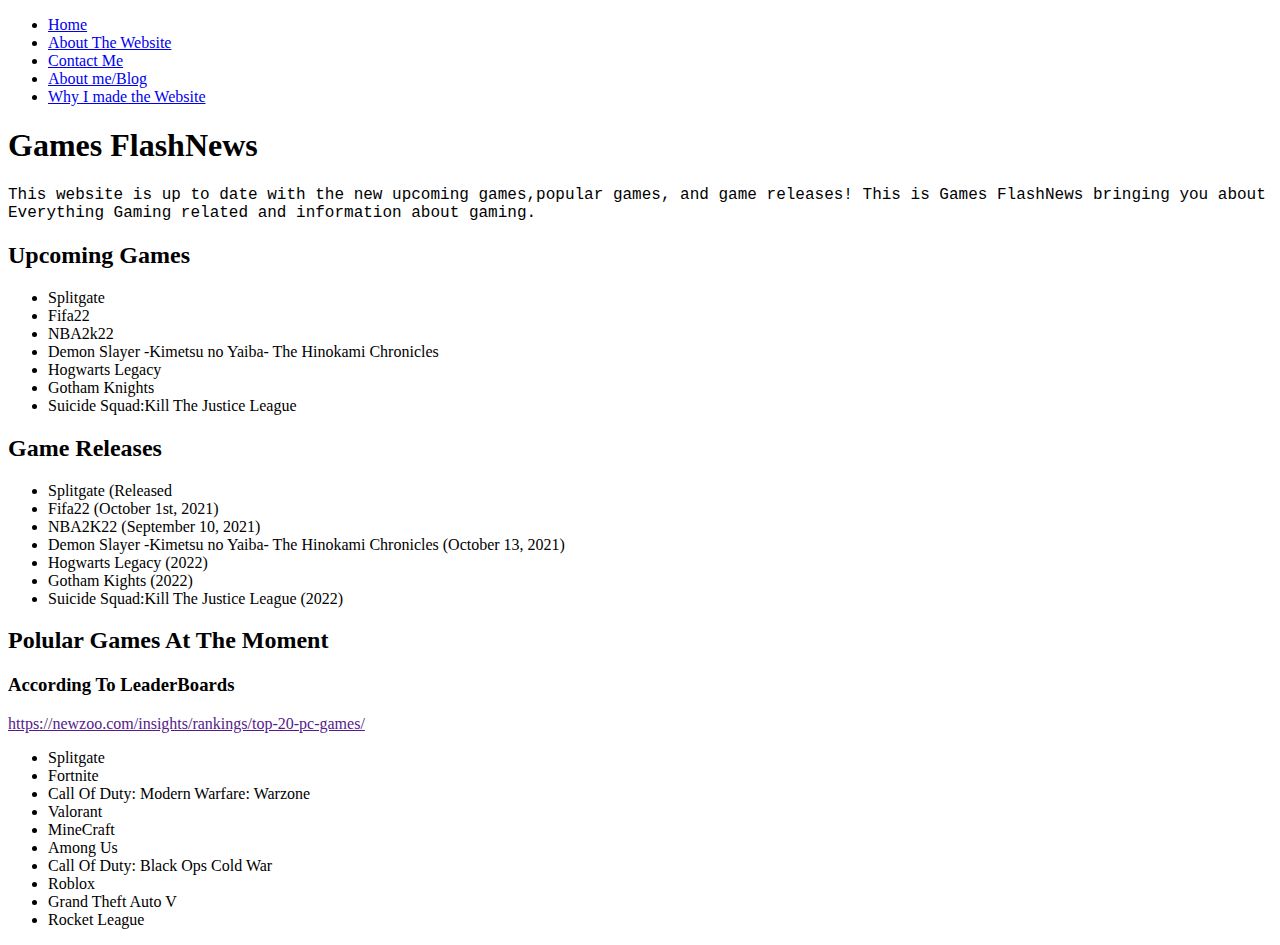
==== index.html @ 71f83522 "Update index.html" ====
<!DOCTYPE html>
<html lang="en">
    <head>
        <link rel="stylesheet" href="style.css">
        <title>Game FlashNews</title>
    </head>

    <body>
        <ul>
            <li><a href="index.html">Home</a></li>
            <li><a href="about.html">About The Website</a></li>
            <li><a href="contact.html">Contact Me</a></li>
            <li><a href="AboutMe.html">About me/Blog</a></li>
            <li><a href="webfor.html">Why I made the Website</a></li>
        </ul>


        <h1>Games FlashNews</h1>
        <p>This website is up to date with the new upcoming games,popular games, and game releases! This is Games FlashNews bringing you about Everything Gaming related and information about gaming.</p>
        <h2>Upcoming Games</h2>
        <ul> 
            <li>Splitgate</li>
            <li>Fifa22</li>
            <li>NBA2k22</li>
            <li>Demon Slayer -Kimetsu no Yaiba- The Hinokami Chronicles</li>
            <li>Hogwarts Legacy</li>
            <li>Gotham Knights</li>
            <li>Suicide Squad:Kill The Justice League</li>
        </ul>
        <h2>Game Releases</h2>
        <ul>
             <li>Splitgate (Released</li>
             <li>Fifa22 (October 1st, 2021)</li>
             <li>NBA2K22 (September 10, 2021)</li>
             <li>Demon Slayer -Kimetsu no Yaiba- The Hinokami Chronicles (October 13, 2021)</li>
             <li>Hogwarts Legacy (2022)</li>
             <li>Gotham Kights (2022)</li>
             <li>Suicide Squad:Kill The Justice League (2022)</li>


        </ul>
        <h2>Polular Games At The Moment</h2>
        <h3>According To LeaderBoards</h3>
        <a href="">https://newzoo.com/insights/rankings/top-20-pc-games/</a>
        <ul>
            <li>Splitgate</li>
            <li>Fortnite </li>
            <li>Call Of Duty: Modern Warfare: Warzone</li>
            <li>Valorant</li>
            <li>MineCraft</li>
            <li>Among Us</li>
            <li>Call Of Duty: Black Ops Cold War</li>
            <li>Roblox</li>
           <li>Grand Theft Auto V</li> 
           <li>Rocket League</li>
        </ul>
    </body>
</html>
---- style.css ----
p {
    font-family: 'Courier New', Courier, monospace;

}
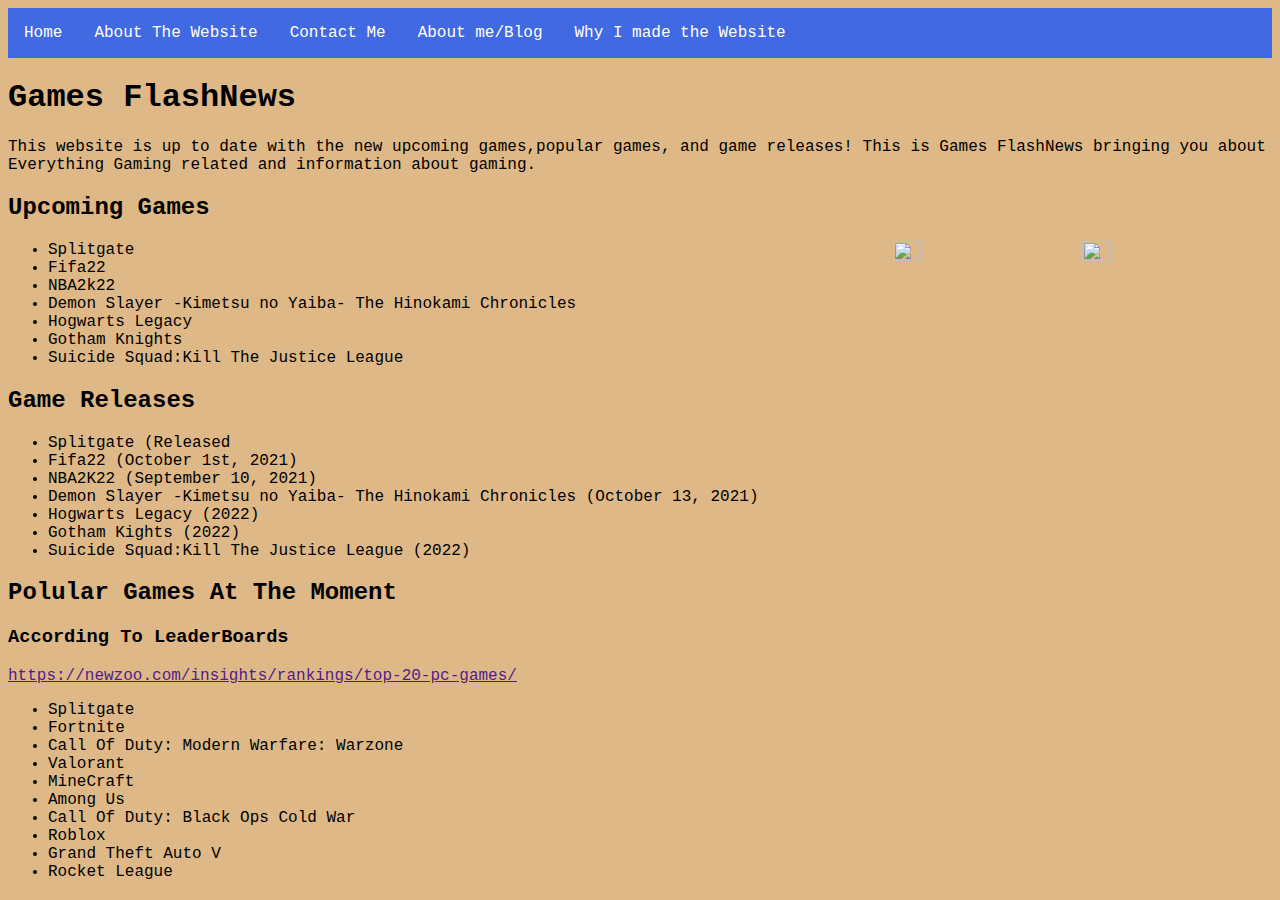
==== commit 6bdabd37: "Update index.html" ====
--- a/index.html
+++ b/index.html
@@ -6,18 +6,21 @@
     </head>
 
     <body>
-        <ul>
-            <li><a href="index.html">Home</a></li>
-            <li><a href="about.html">About The Website</a></li>
-            <li><a href="contact.html">Contact Me</a></li>
-            <li><a href="AboutMe.html">About me/Blog</a></li>
-            <li><a href="webfor.html">Why I made the Website</a></li>
-        </ul>
-
+        <nav>
+            <ul id="navbar">
+                <li><a href="index.html">Home</a></li>
+                <li><a href="about.html">About The Website</a></li>
+                <li><a href="contact.html">Contact Me</a></li>
+                <li><a href="AboutMe.html">About me/Blog</a></li>
+                <li><a href="webfor.html">Why I made the Website</a></li>
+            </ul>
+        </nav> 
 
         <h1>Games FlashNews</h1>
         <p>This website is up to date with the new upcoming games,popular games, and game releases! This is Games FlashNews bringing you about Everything Gaming related and information about gaming.</p>
         <h2>Upcoming Games</h2>
+        <img src="https://www.bhphotovideo.com/images/images1500x1500/sony_3005715_dualsense_wireless_controller_1595096.jpg">
+        <img src="https://m.media-amazon.com/images/I/619+iRxAVqL._SL1500_.jpg">
         <ul> 
             <li>Splitgate</li>
             <li>Fifa22</li>
--- a/style.css
+++ b/style.css
@@ -1,4 +1,36 @@
-p {
+body {
     font-family: 'Courier New', Courier, monospace;
+    background: burlywood;
+}
 
+img {
+    height: 15%;
+    width: 15%;
+    float: right;
 }
+
+#navbar {
+    list-style-type: none;
+    margin: 0;
+    padding: 0;
+    overflow: hidden;
+    background-color: royalblue;
+}
+
+#navbar li {
+    float: left; 
+}
+
+#navbar li a {
+    display: block;
+    padding: 8px;
+    margin: 8px;
+    color: white;
+    text-align: center;
+    text-decoration: none;
+}
+
+#navbar li a:hover {
+    background-color: turquoise;
+}
+
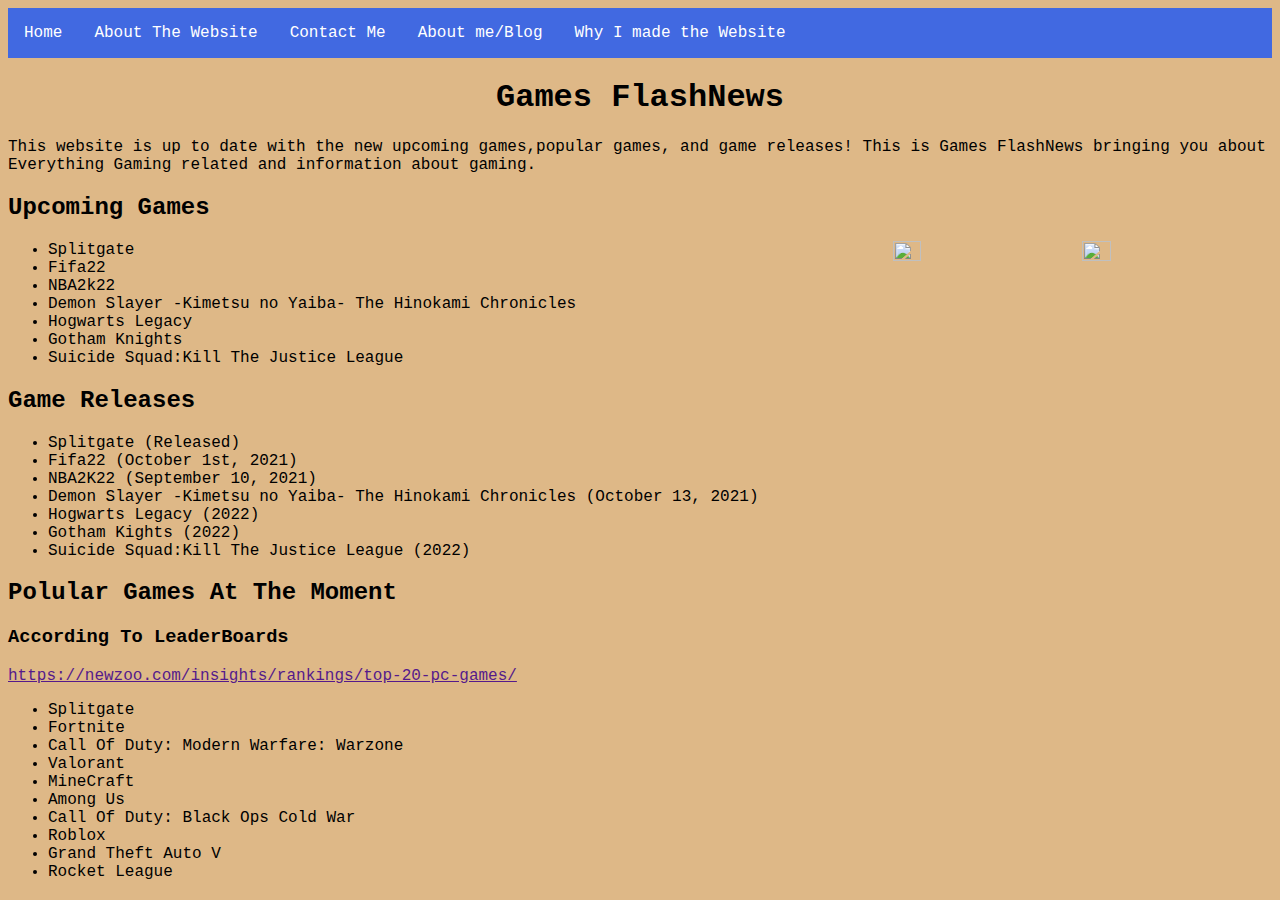
==== commit a9d6c565: "Update index.html" ====
--- a/index.html
+++ b/index.html
@@ -6,6 +6,7 @@
     </head>
 
     <body>
+    
         <nav>
             <ul id="navbar">
                 <li><a href="index.html">Home</a></li>
@@ -32,7 +33,7 @@
         </ul>
         <h2>Game Releases</h2>
         <ul>
-             <li>Splitgate (Released</li>
+             <li>Splitgate (Released)</li>
              <li>Fifa22 (October 1st, 2021)</li>
              <li>NBA2K22 (September 10, 2021)</li>
              <li>Demon Slayer -Kimetsu no Yaiba- The Hinokami Chronicles (October 13, 2021)</li>
--- a/style.css
+++ b/style.css
@@ -34,3 +34,11 @@
     background-color: turquoise;
 }
 
+.active {
+    background-color: teal;
+}
+
+h1 {
+    text-align:center
+}
+
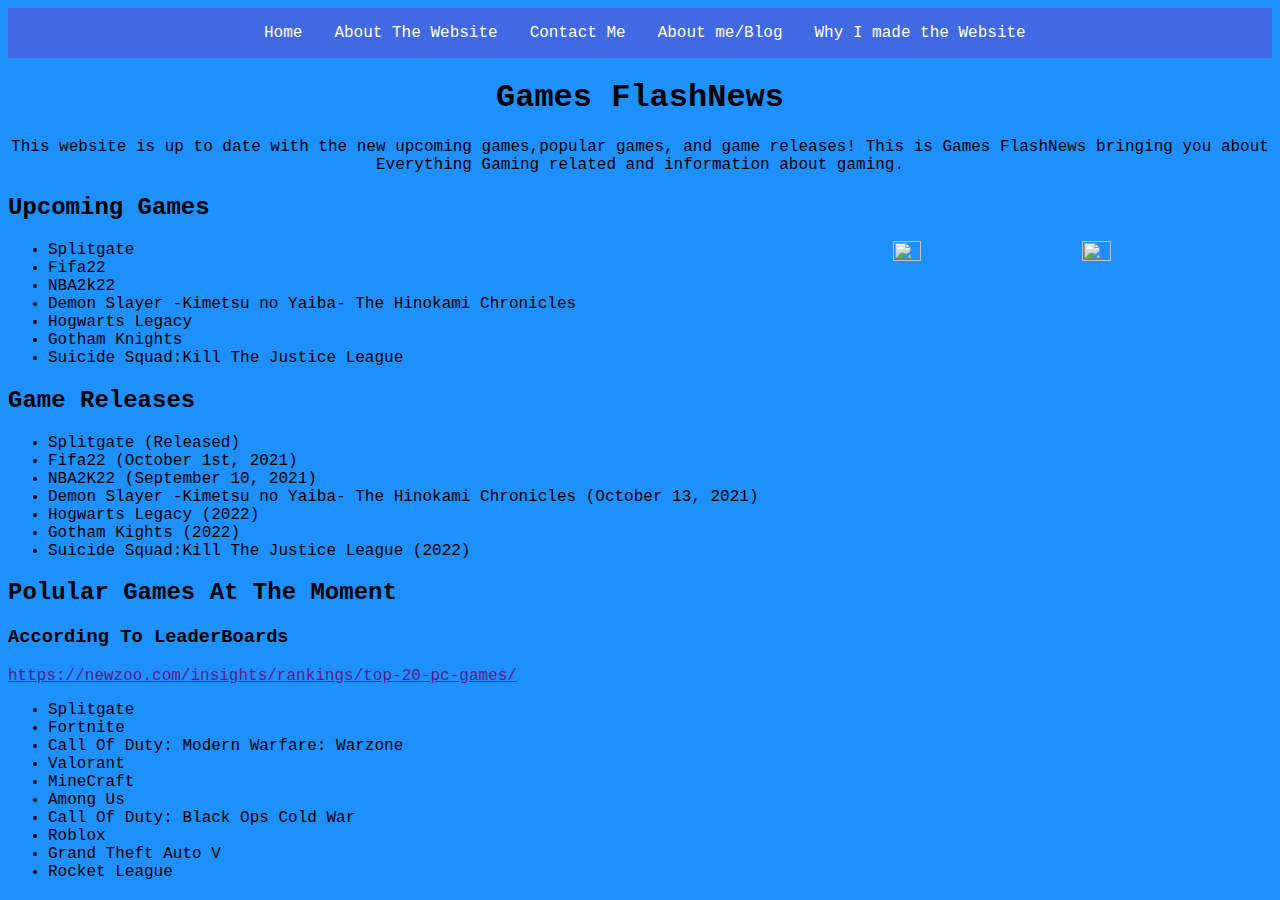
==== commit 0f20dc05: "Update index.html" ====
--- a/index.html
+++ b/index.html
@@ -7,15 +7,17 @@
 
     <body>
     
-        <nav>
-            <ul id="navbar">
-                <li><a href="index.html">Home</a></li>
-                <li><a href="about.html">About The Website</a></li>
-                <li><a href="contact.html">Contact Me</a></li>
-                <li><a href="AboutMe.html">About me/Blog</a></li>
-                <li><a href="webfor.html">Why I made the Website</a></li>
-            </ul>
-        </nav> 
+        <div class="topnav">
+            <div class="nav-center">
+                <ul id="navbar">
+                    <li><a href="index.html">Home</a></li>
+                    <li><a href="about.html">About The Website</a></li>
+                    <li><a href="contact.html">Contact Me</a></li>
+                    <li><a href="AboutMe.html">About me/Blog</a></li>
+                    <li><a href="webfor.html">Why I made the Website</a></li>
+                </ul>
+            </div>
+        </div> 
 
         <h1>Games FlashNews</h1>
         <p>This website is up to date with the new upcoming games,popular games, and game releases! This is Games FlashNews bringing you about Everything Gaming related and information about gaming.</p>
--- a/style.css
+++ b/style.css
@@ -1,6 +1,6 @@
 body {
     font-family: 'Courier New', Courier, monospace;
-    background: burlywood;
+    background-color: dodgerblue;
 }
 
 img {
@@ -10,15 +10,16 @@
 }
 
 #navbar {
+    position: relative;
     list-style-type: none;
     margin: 0;
     padding: 0;
     overflow: hidden;
-    background-color: royalblue;
+    background-color: royalblue;  
 }
 
 #navbar li {
-    float: left; 
+    float: left;   
 }
 
 #navbar li a {
@@ -27,11 +28,22 @@
     margin: 8px;
     color: white;
     text-align: center;
+    list-style-type: none;
     text-decoration: none;
+    
 }
 
 #navbar li a:hover {
     background-color: turquoise;
+}
+
+.topnav ul{
+    display: block;
+}
+
+.nav-center ul li a { 
+    float: left;
+    transform: translate(240px, 0%);
 }
 
 .active {
@@ -42,3 +54,6 @@
     text-align:center
 }
 
+p {
+    text-align: center;
+}
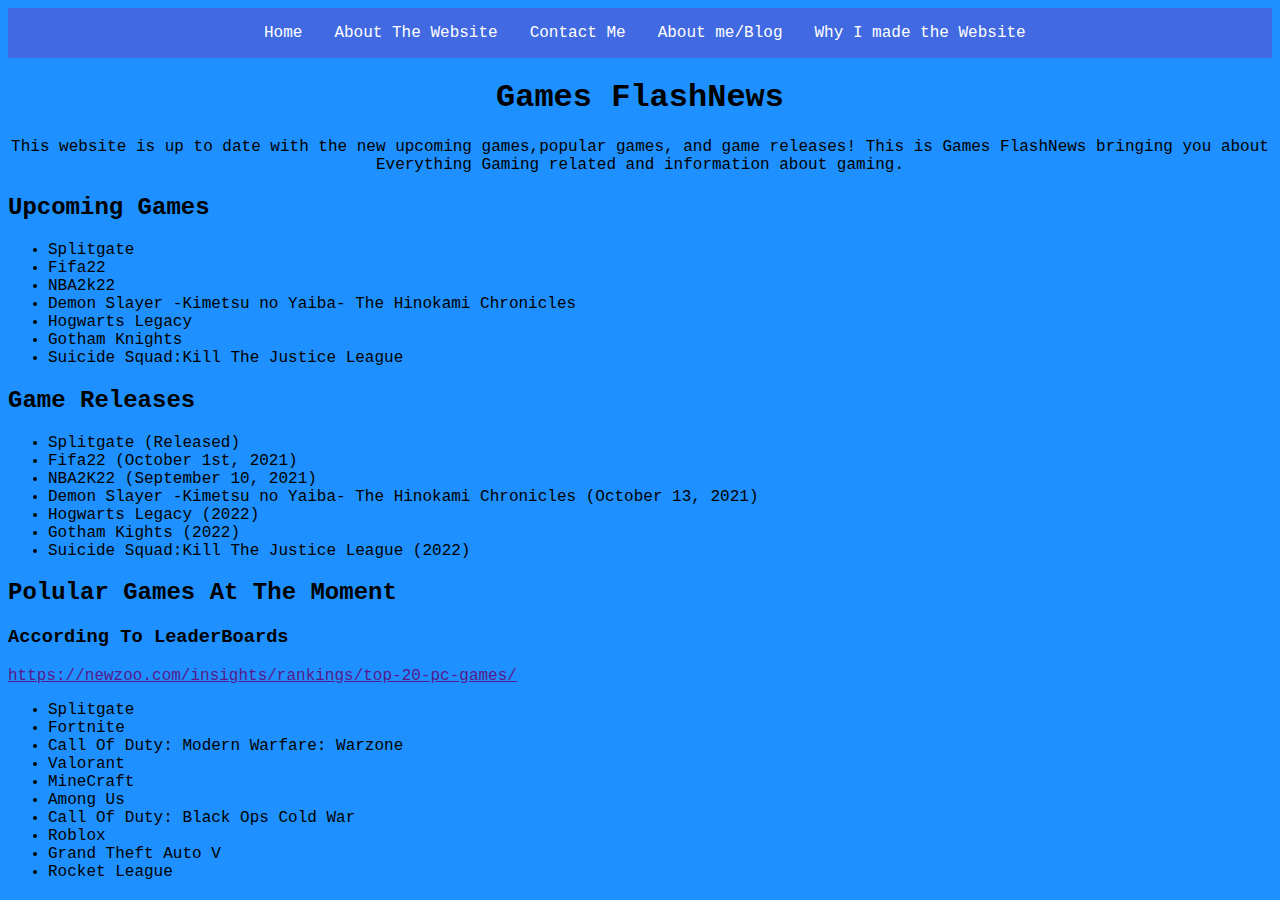
==== commit 44216812: "Update index.html" ====
--- a/index.html
+++ b/index.html
@@ -22,8 +22,7 @@
         <h1>Games FlashNews</h1>
         <p>This website is up to date with the new upcoming games,popular games, and game releases! This is Games FlashNews bringing you about Everything Gaming related and information about gaming.</p>
         <h2>Upcoming Games</h2>
-        <img src="https://www.bhphotovideo.com/images/images1500x1500/sony_3005715_dualsense_wireless_controller_1595096.jpg">
-        <img src="https://m.media-amazon.com/images/I/619+iRxAVqL._SL1500_.jpg">
+        
         <ul> 
             <li>Splitgate</li>
             <li>Fifa22</li>
--- a/style.css
+++ b/style.css
@@ -3,11 +3,64 @@
     background-color: dodgerblue;
 }
 
-img {
-    height: 15%;
+#tetris {
+    height: 20%;
+    width: 15%;
+    float: left;
+    margin-top: 0px;
+}
+
+#tetris2 {
+    height: 20%;
     width: 15%;
     float: right;
+    margin-top: 0px;
 }
+
+#apps {
+    height: 15%;
+    width: 30%;
+    display: block;
+    margin-left: auto;
+    margin-right: auto;   
+}
+#PS5 {
+    height: 10%;
+    width: 15%;
+    display: block;
+    margin-left: auto;   
+} 
+
+#XBOX {
+    height: 10%;
+    width: 15%;
+    display: block;
+    margin-left: auto;  
+}
+}
+
+
+#mark {
+    height: 15%;
+    width: 30%;
+    display: block;
+    margin-left: auto;
+    margin-right: auto; 
+}
+
+#about {
+    height: 15%;
+    width: 30%;
+    display: block;
+    margin-left: auto;
+    margin-right: auto;
+}
+
+#moon {  
+    width: 65%;
+    margin-left: 30px;
+}
+
 
 #navbar {
     position: relative;
@@ -30,7 +83,6 @@
     text-align: center;
     list-style-type: none;
     text-decoration: none;
-    
 }
 
 #navbar li a:hover {
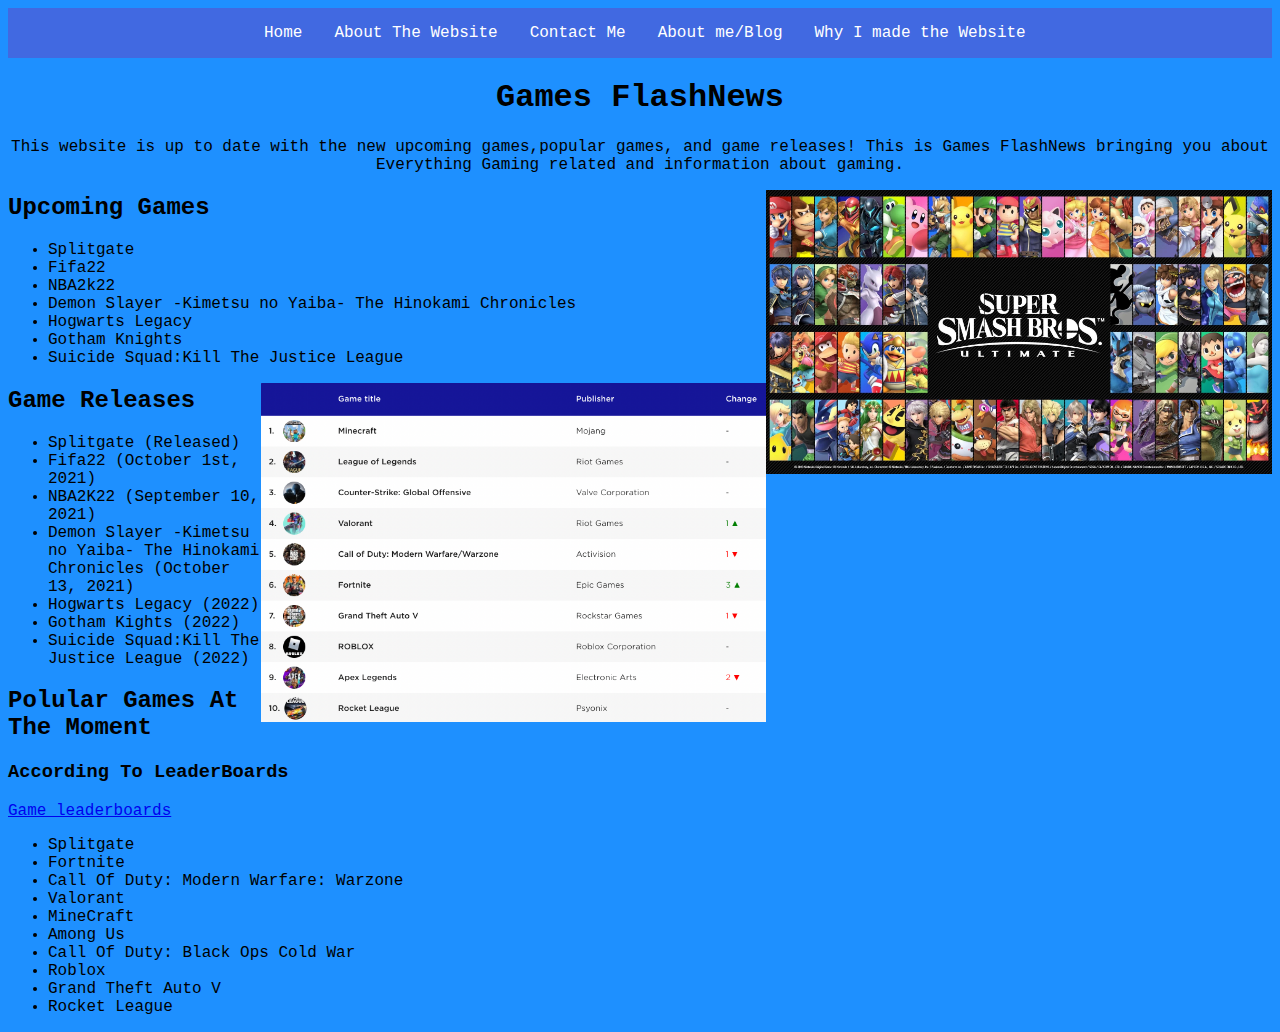
==== commit 72e20248: "added picture" ====
--- a/index.html
+++ b/index.html
@@ -21,8 +21,10 @@
 
         <h1>Games FlashNews</h1>
         <p>This website is up to date with the new upcoming games,popular games, and game releases! This is Games FlashNews bringing you about Everything Gaming related and information about gaming.</p>
+        <img id="smash" src="images/smash.jpg">
+        
         <h2>Upcoming Games</h2>
-        
+    
         <ul> 
             <li>Splitgate</li>
             <li>Fifa22</li>
@@ -32,6 +34,7 @@
             <li>Gotham Knights</li>
             <li>Suicide Squad:Kill The Justice League</li>
         </ul>
+        <img id="leads"src="images/leads.png">
         <h2>Game Releases</h2>
         <ul>
              <li>Splitgate (Released)</li>
@@ -46,7 +49,7 @@
         </ul>
         <h2>Polular Games At The Moment</h2>
         <h3>According To LeaderBoards</h3>
-        <a href="">https://newzoo.com/insights/rankings/top-20-pc-games/</a>
+        <a href="https://newzoo.com/insights/rankings/top-20-pc-games">Game leaderboards</a>
         <ul>
             <li>Splitgate</li>
             <li>Fortnite </li>
--- a/style.css
+++ b/style.css
@@ -16,6 +16,17 @@
     float: right;
     margin-top: 0px;
 }
+#leads {
+    height: 70%;
+    width: 40%;
+    float: right;
+}
+
+#smash {
+    height: 70%;
+    width: 40%;
+    float: right;
+}
 
 #apps {
     height: 15%;
@@ -24,21 +35,6 @@
     margin-left: auto;
     margin-right: auto;   
 }
-#PS5 {
-    height: 10%;
-    width: 15%;
-    display: block;
-    margin-left: auto;   
-} 
-
-#XBOX {
-    height: 10%;
-    width: 15%;
-    display: block;
-    margin-left: auto;  
-}
-}
-
 
 #mark {
     height: 15%;
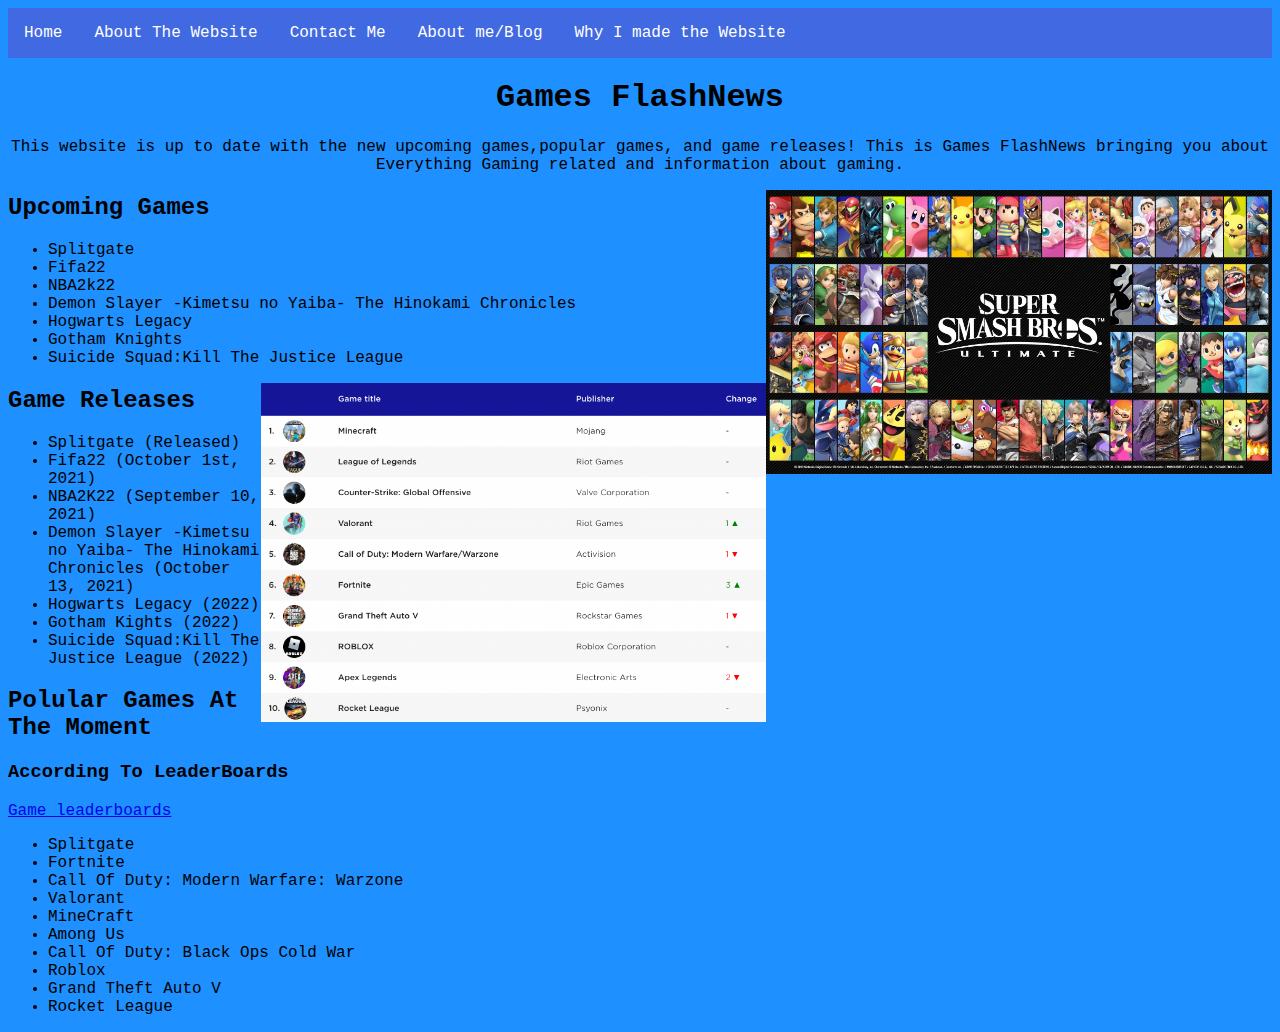
==== commit 74411529: "Update index.html" ====
--- a/index.html
+++ b/index.html
@@ -7,17 +7,15 @@
 
     <body>
     
-        <div class="topnav">
-            <div class="nav-center">
-                <ul id="navbar">
-                    <li><a href="index.html">Home</a></li>
-                    <li><a href="about.html">About The Website</a></li>
-                    <li><a href="contact.html">Contact Me</a></li>
-                    <li><a href="AboutMe.html">About me/Blog</a></li>
-                    <li><a href="webfor.html">Why I made the Website</a></li>
-                </ul>
-            </div>
-        </div> 
+        <nav>
+            <ul id="navbar">
+                <li><a href="index.html">Home</a></li>
+                <li><a href="about.html">About The Website</a></li>
+                <li><a href="contact.html">Contact Me</a></li>
+                <li><a href="AboutMe.html">About me/Blog</a></li>
+                <li><a href="webfor.html">Why I made the Website</a></li>
+            </ul>
+        </nav>
 
         <h1>Games FlashNews</h1>
         <p>This website is up to date with the new upcoming games,popular games, and game releases! This is Games FlashNews bringing you about Everything Gaming related and information about gaming.</p>
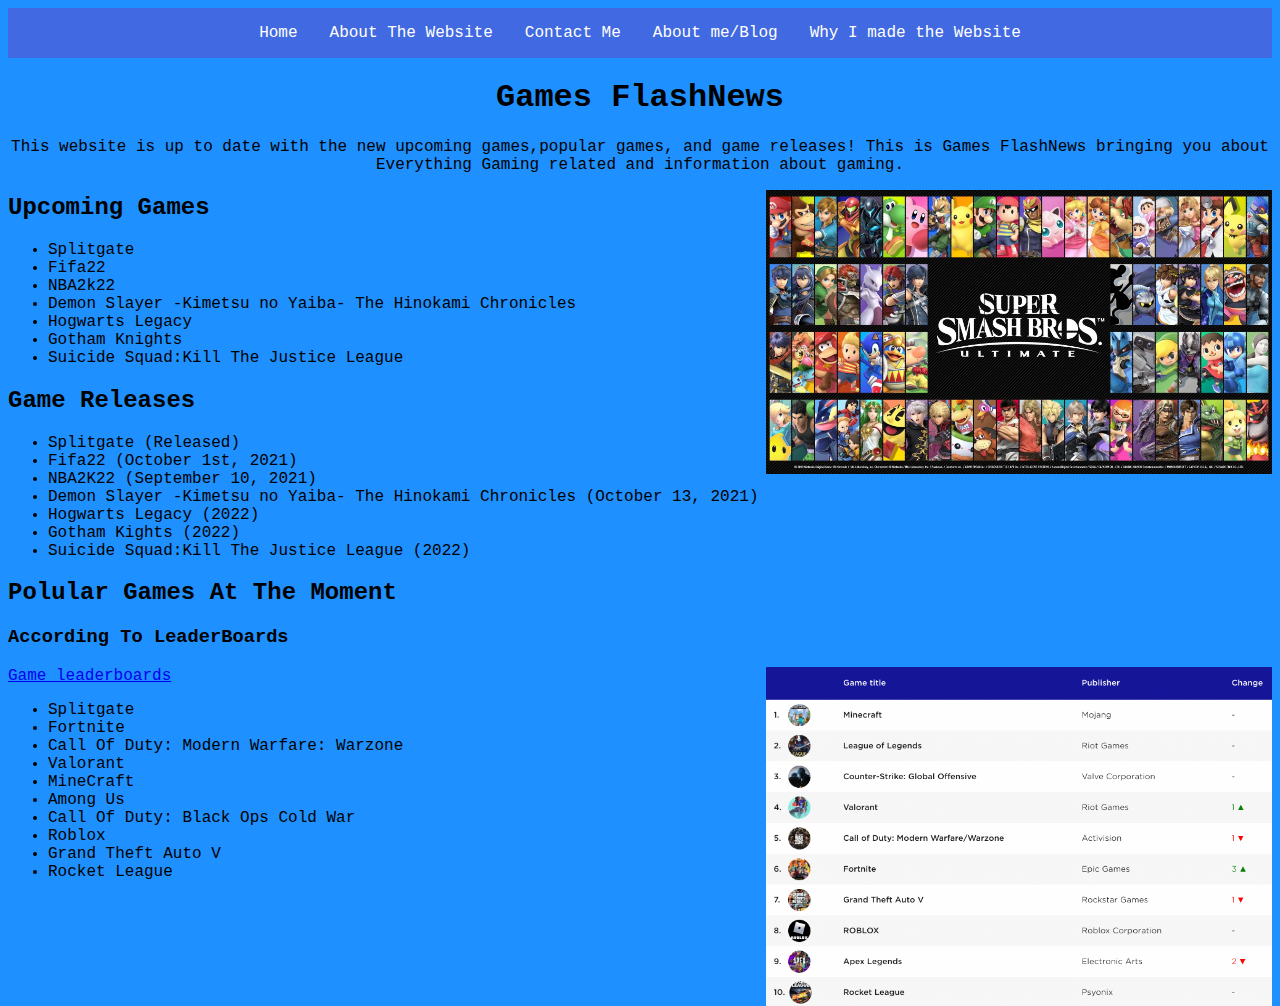
==== commit 1f9972e9: "Update index.html" ====
--- a/index.html
+++ b/index.html
@@ -32,8 +32,9 @@
             <li>Gotham Knights</li>
             <li>Suicide Squad:Kill The Justice League</li>
         </ul>
-        <img id="leads"src="images/leads.png">
+        
         <h2>Game Releases</h2>
+    
         <ul>
              <li>Splitgate (Released)</li>
              <li>Fifa22 (October 1st, 2021)</li>
@@ -42,12 +43,11 @@
              <li>Hogwarts Legacy (2022)</li>
              <li>Gotham Kights (2022)</li>
              <li>Suicide Squad:Kill The Justice League (2022)</li>
-
-
-        </ul>
+         </ul>
         <h2>Polular Games At The Moment</h2>
         <h3>According To LeaderBoards</h3>
         <a href="https://newzoo.com/insights/rankings/top-20-pc-games">Game leaderboards</a>
+        <img id="leads"src="images/leads.png">
         <ul>
             <li>Splitgate</li>
             <li>Fortnite </li>
--- a/style.css
+++ b/style.css
@@ -85,15 +85,6 @@
     background-color: turquoise;
 }
 
-.topnav ul{
-    display: block;
-}
-
-.nav-center ul li a { 
-    float: left;
-    transform: translate(240px, 0%);
-}
-
 .active {
     background-color: teal;
 }
@@ -105,3 +96,9 @@
 p {
     text-align: center;
 }
+
+#navbar {
+    display: flex;
+    flex-wrap: wrap;
+    justify-content: center;
+}